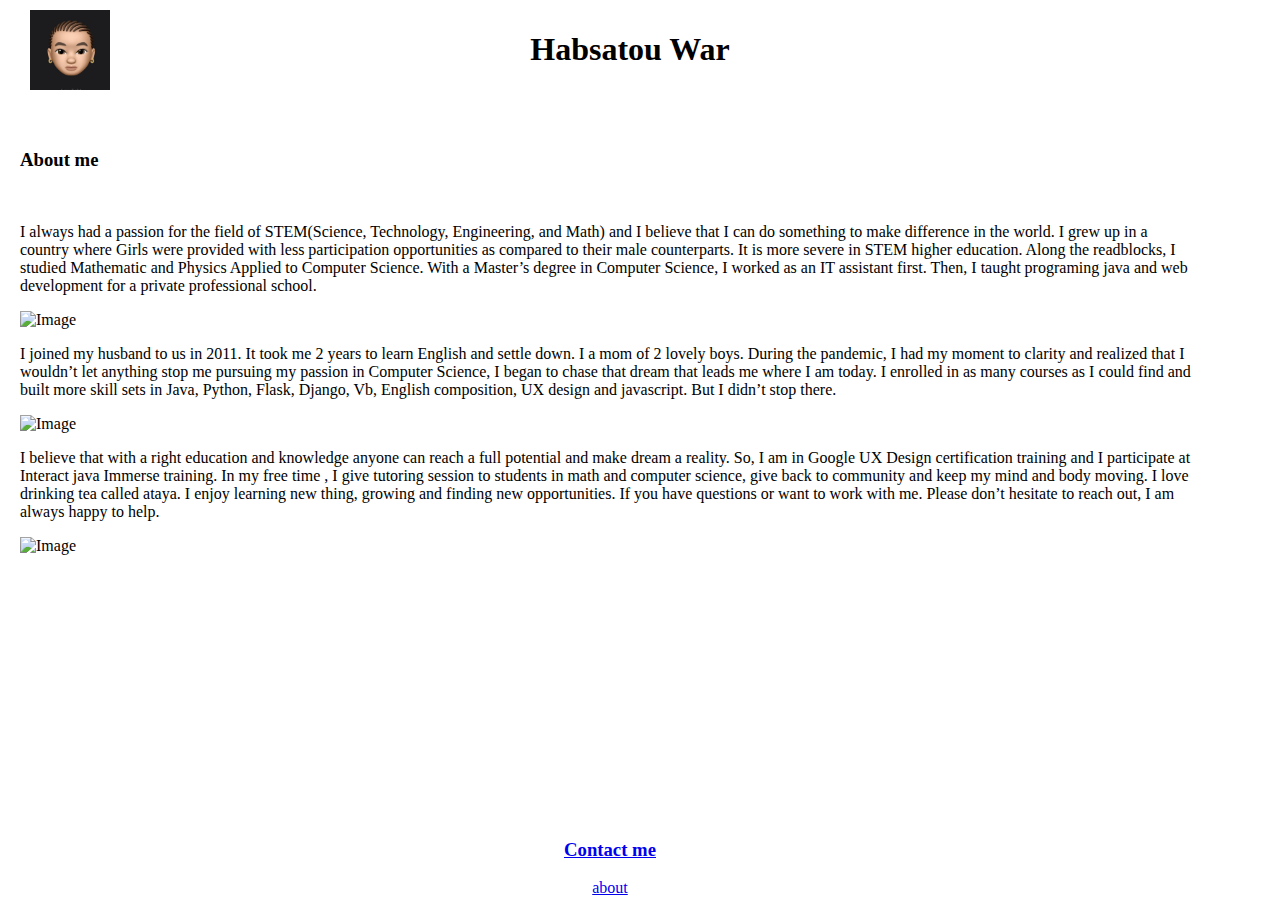
==== about.html @ c62bc7b7 "add files to my project" ====
<!DOCTYPE html>
<html lang="en">

<head>
    <meta charset="UTF-8" />
    <meta http-equiv="X-UA-Compatible" content="IE=edge" />
    <!-- CSS Google font -->
    <link rel="preconnect" href="https://fonts.googleapis.com" />
    <link rel="preconnect" href="https://fonts.gstatic.com" crossorigin />
    <link
        href="https://fonts.googleapis.com/css2?family=Permanent+Marker&family=Roboto+Mono:wght@100&family=Schoolbell&display=swap"
        rel="stylesheet" />
    <!-- CSS boostrap -->
    <link href="https://cdn.jsdelivr.net/npm/bootstrap@5.1.3/dist/css/bootstrap.min.css" rel="stylesheet"
        integrity="sha384-1BmE4kWBq78iYhFldvKuhfTAU6auU8tT94WrHftjDbrCEXSU1oBoqyl2QvZ6jIW3" crossorigin="anonymous" />

    <link rel="stylesheet" href="style.css" />
    <meta name="viewport" content="width=device-width, initial-scale=1.0" />
    <script src="https://ajax.googleapis.com/ajax/libs/jquery/3.5.1/jquery.min.js"></script>
    <title>Portfolio</title>
</head>

<body>
    <header>
        <div class="brand">
            <a href="/"><img src="avatar.png" alt="brand" class="card-img" style="width:80px; height:80px;" /></a>
        </div>
        <h1 class="title">Habsatou War</h1>
    </header>

    <main>

        <div class="container-fluid bg-3 text-center">
            <h3 class="margin">About me</h3><br>
            <div class="row">
                <div class="col-sm-4">
                    <p>I always had a passion for the field of STEM(Science, Technology, Engineering, and Math) and I
                        believe that I can do something to make difference in the world. I grew up in a country where
                        Girls were provided with less participation opportunities as compared to their male
                        counterparts. It is more severe in STEM higher education. Along the readblocks, I studied
                        Mathematic and Physics Applied to Computer Science. With a Master’s degree in Computer Science,
                        I worked as an IT assistant first. Then, I taught programing java and web development for a
                        private professional school.
                    </p>
                    <img src=".jpg" class="img-responsive margin" style="width:100%" alt="Image">
                </div>
                <div class="col-sm-4">
                    <p>I joined my husband to us in 2011. It took me 2 years to learn English and settle down. I a mom
                        of 2 lovely boys.
                        During the pandemic, I had my moment to clarity and realized that I wouldn’t let anything stop
                        me pursuing my passion in Computer Science, I began to chase that dream that leads me where I am
                        today.
                        I enrolled in as many courses as I could find and built more skill sets in Java, Python, Flask,
                        Django, Vb, English composition, UX design and javascript. But I didn’t stop there.</p>
                    <img src=".jpg" class="img-responsive margin" style="width:100%" alt="Image">
                </div>
                <div class="col-sm-4">
                    <p>I believe that with a right education and knowledge anyone can reach a full potential and make
                        dream a reality. So, I am in Google UX Design certification training and I participate at
                        Interact java Immerse training. In my free time , I give tutoring session to students in math
                        and computer science, give back to community and keep my mind and body moving. I love drinking
                        tea called ataya. I enjoy learning new thing, growing and finding new opportunities. If you have
                        questions or want to work with me. Please don’t hesitate to reach out, I am always happy to
                        help.</p>
                    <img src=".jpg" class="img-responsive margin" style="width:100%" alt="Image">
                </div>
            </div>
        </div>


    </main>
    <footer>
        <h3> <a href="message.html">Contact me</a> </h3>
        <p>
            <a href="about.html">about</a>
        </p>
    </footer>
</body>

</html>
---- style.css ----
body {
  /* font-family: "Roboto Mono", "Times New Roman", Times, serif; */
  font-family: "Schoolbell", "Times New Roman", Times, serif;
  min-height: 100vh;
  margin:auto 20px;
  padding-top: 10px;

  display: grid;
  grid-template-rows: 120px 1fr 90px;
  grid-template-columns: 60px 1fr 60px;
}
header,
footer { 

  text-align: center;


}

header {

  grid-row: 1 / 3;
  grid-column: 1 /  3;

  display: grid;
  grid-template-rows: 1fr;
  grid-template-columns: 100px 1fr 60px;
}
.title{
    font-family:   "Permanent Marker", "Times New Roman", Times, serif;
   
    grid-column: 2/2;
}
.brand,header{
max-height: 100px;
}
nav{


    grid-column: 3/3;
}
main { 

  grid-row: 2/  3;
  grid-column: 1 /  3;
}

footer {

  grid-row: 3/  3;
  grid-column: 1 /  3;
}
.social{
    
    padding: 20px;

}
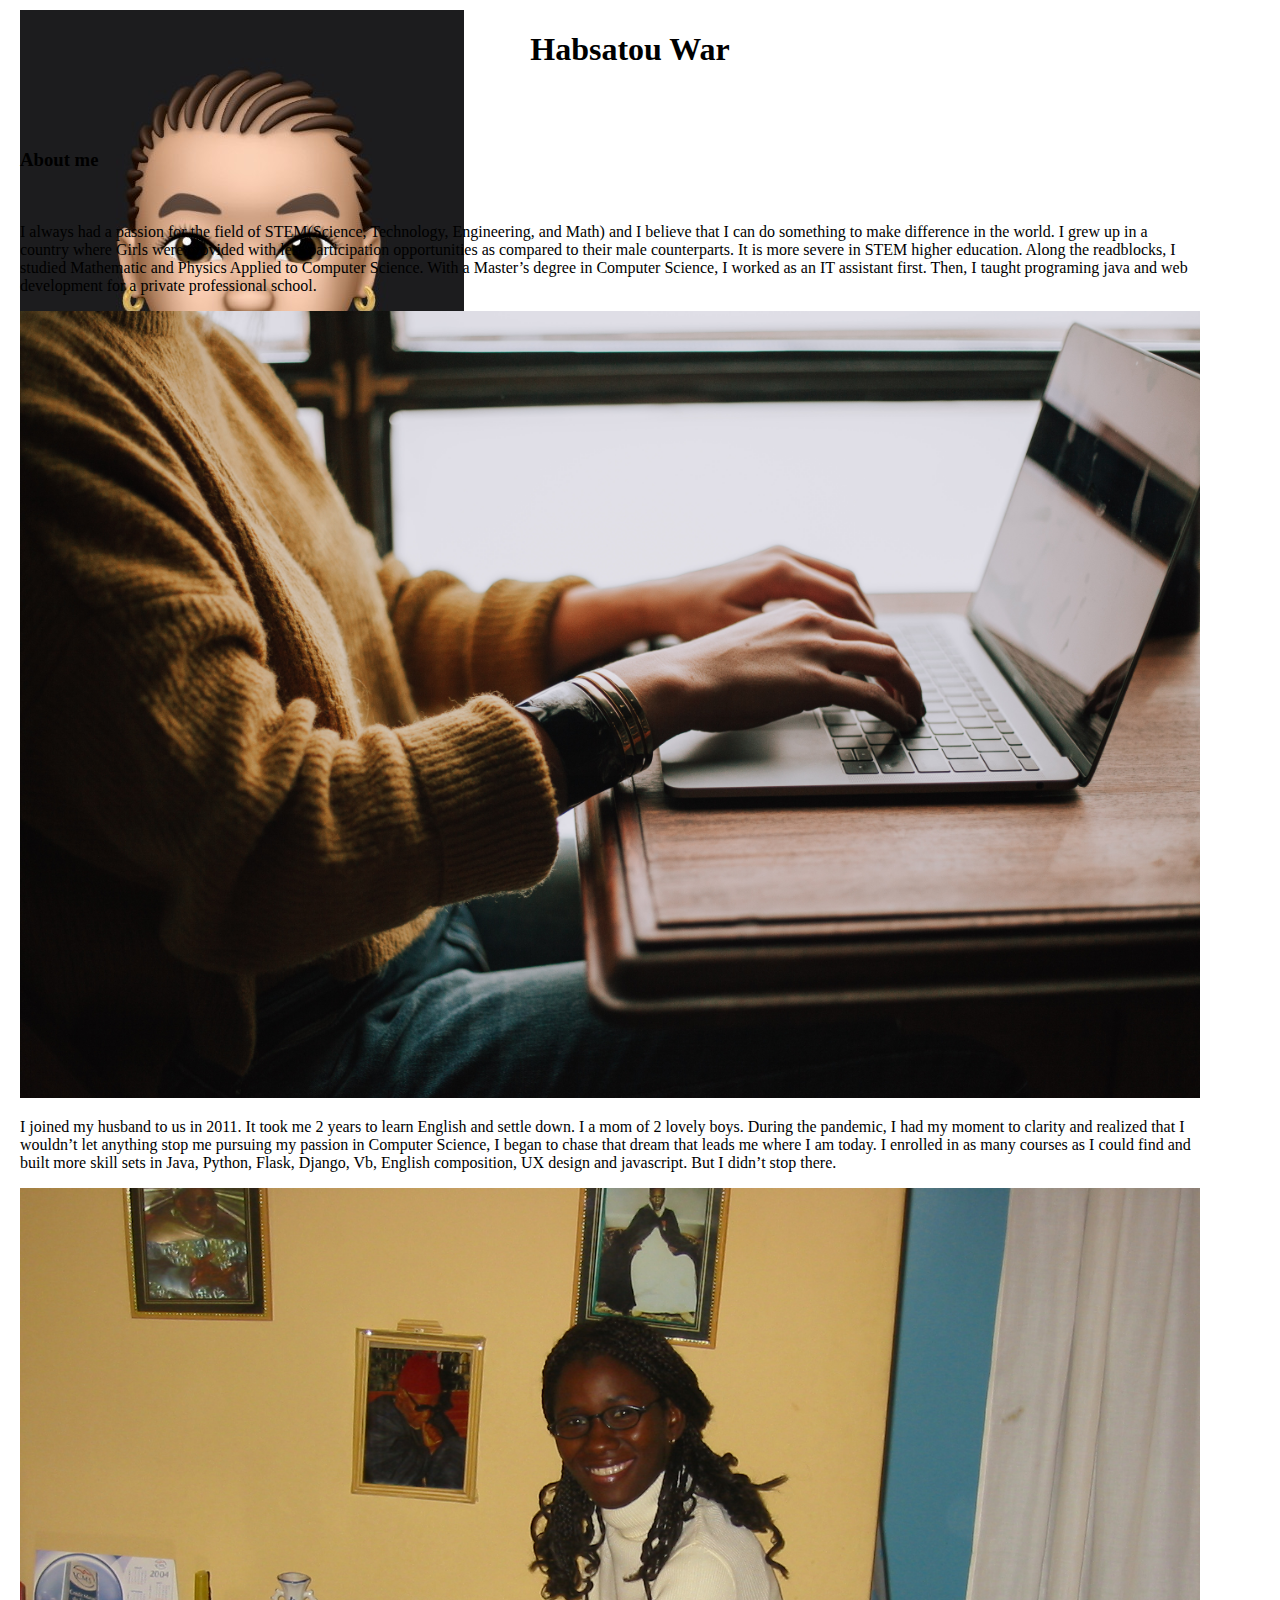
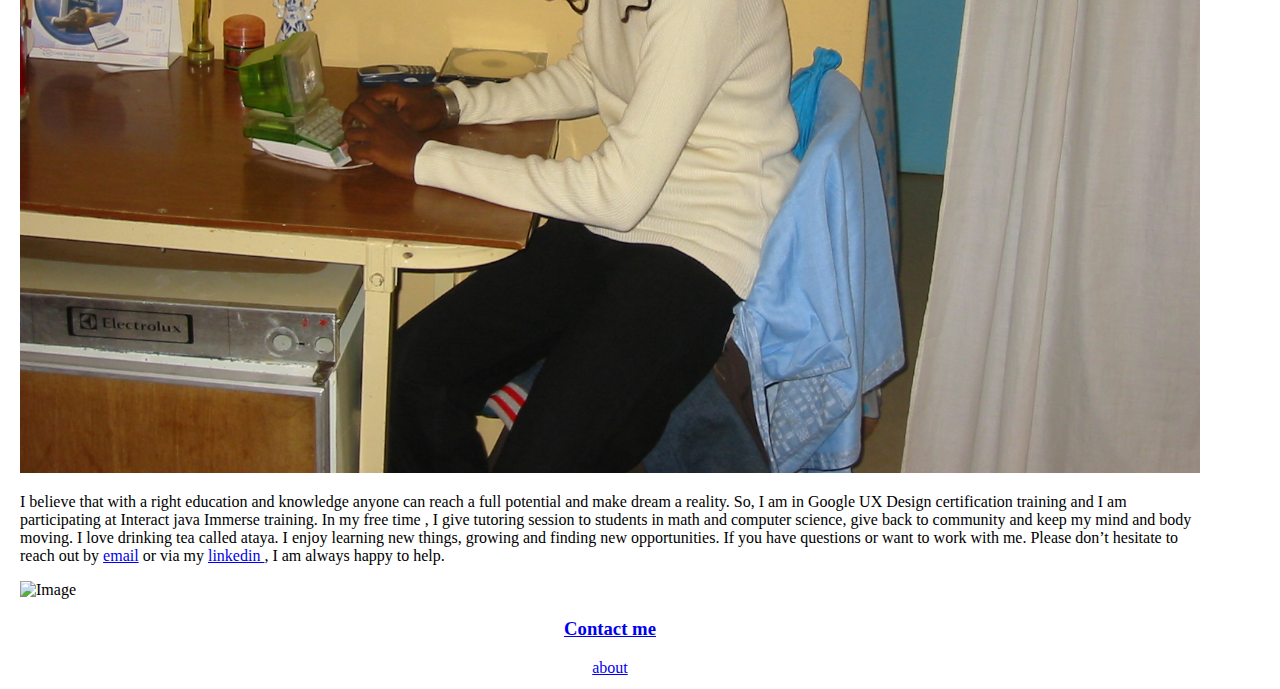
==== commit febb34c5: "update my pages" ====
--- a/about.html
+++ b/about.html
@@ -23,7 +23,7 @@
 <body>
     <header>
         <div class="brand">
-            <a href="/"><img src="avatar.png" alt="brand" class="card-img" style="width:80px; height:80px;" /></a>
+            <a href="index.html"><img src="avatar.png" alt="brand" class="card-img" /></a>
         </div>
         <h1 class="title">Habsatou War</h1>
     </header>
@@ -42,7 +42,7 @@
                         I worked as an IT assistant first. Then, I taught programing java and web development for a
                         private professional school.
                     </p>
-                    <img src=".jpg" class="img-responsive margin" style="width:100%" alt="Image">
+                    <img src="christin-hume-mfB1B1s4sMc-unsplash.jpg" class="img-responsive margin" style="width:100%" alt="Image">
                 </div>
                 <div class="col-sm-4">
                     <p>I joined my husband to us in 2011. It took me 2 years to learn English and settle down. I a mom
@@ -52,15 +52,15 @@
                         today.
                         I enrolled in as many courses as I could find and built more skill sets in Java, Python, Flask,
                         Django, Vb, English composition, UX design and javascript. But I didn’t stop there.</p>
-                    <img src=".jpg" class="img-responsive margin" style="width:100%" alt="Image">
+                    <img src="sanar ugb 065.jpg" class="img-responsive margin " style="width:100%" alt="Image">
                 </div>
                 <div class="col-sm-4">
                     <p>I believe that with a right education and knowledge anyone can reach a full potential and make
-                        dream a reality. So, I am in Google UX Design certification training and I participate at
+                        dream a reality. So, I am in Google UX Design certification training and I am participating at
                         Interact java Immerse training. In my free time , I give tutoring session to students in math
                         and computer science, give back to community and keep my mind and body moving. I love drinking
-                        tea called ataya. I enjoy learning new thing, growing and finding new opportunities. If you have
-                        questions or want to work with me. Please don’t hesitate to reach out, I am always happy to
+                        tea called ataya. I enjoy learning new things, growing and finding new opportunities. If you have
+                        questions or want to work with me. Please don’t hesitate to reach out by <a href="message.html">email</a> or via my <a href="https://www.linkedin.com/in/habsatou-war-46455641" target="_blank"> linkedin </a> , I am always happy to
                         help.</p>
                     <img src=".jpg" class="img-responsive margin" style="width:100%" alt="Image">
                 </div>
@@ -75,6 +75,15 @@
             <a href="about.html">about</a>
         </p>
     </footer>
+    <!-- Global site tag (gtag.js) - Google Analytics -->
+<script async src="https://www.googletagmanager.com/gtag/js?id=G-W7JD5FC0JP"></script>
+<script>
+  window.dataLayer = window.dataLayer || [];
+  function gtag(){dataLayer.push(arguments);}
+  gtag('js', new Date());
+
+  gtag('config', 'G-W7JD5FC0JP');
+</script>
 </body>
 
-</html>+</html>
--- a/style.css
+++ b/style.css
@@ -2,7 +2,7 @@
   /* font-family: "Roboto Mono", "Times New Roman", Times, serif; */
   font-family: "Schoolbell", "Times New Roman", Times, serif;
   min-height: 100vh;
-  margin:auto 20px;
+  margin: auto 20px;
   padding-top: 10px;
 
   display: grid;
@@ -10,49 +10,39 @@
   grid-template-columns: 60px 1fr 60px;
 }
 header,
-footer { 
-
+footer {
   text-align: center;
-
-
 }
 
 header {
-
   grid-row: 1 / 3;
-  grid-column: 1 /  3;
+  grid-column: 1 / 3;
 
   display: grid;
   grid-template-rows: 1fr;
   grid-template-columns: 100px 1fr 60px;
 }
-.title{
-    font-family:   "Permanent Marker", "Times New Roman", Times, serif;
-   
-    grid-column: 2/2;
+.title {
+  font-family: "Permanent Marker", "Times New Roman", Times, serif;
+
+  grid-column: 2/2;
 }
-.brand,header{
-max-height: 100px;
+.brand,
+header {
+  max-height: 100px;
 }
-nav{
-
-
-    grid-column: 3/3;
+nav {
+  grid-column: 3/3;
 }
-main { 
-
-  grid-row: 2/  3;
-  grid-column: 1 /  3;
+main {
+  grid-row: 2/ 3;
+  grid-column: 1 / 3;
 }
 
 footer {
-
-  grid-row: 3/  3;
-  grid-column: 1 /  3;
+  grid-row: 3/ 3;
+  grid-column: 1 / 3;
 }
-.social{
-    
-    padding: 20px;
-
+.social {
+  padding: 20px;
 }
-
